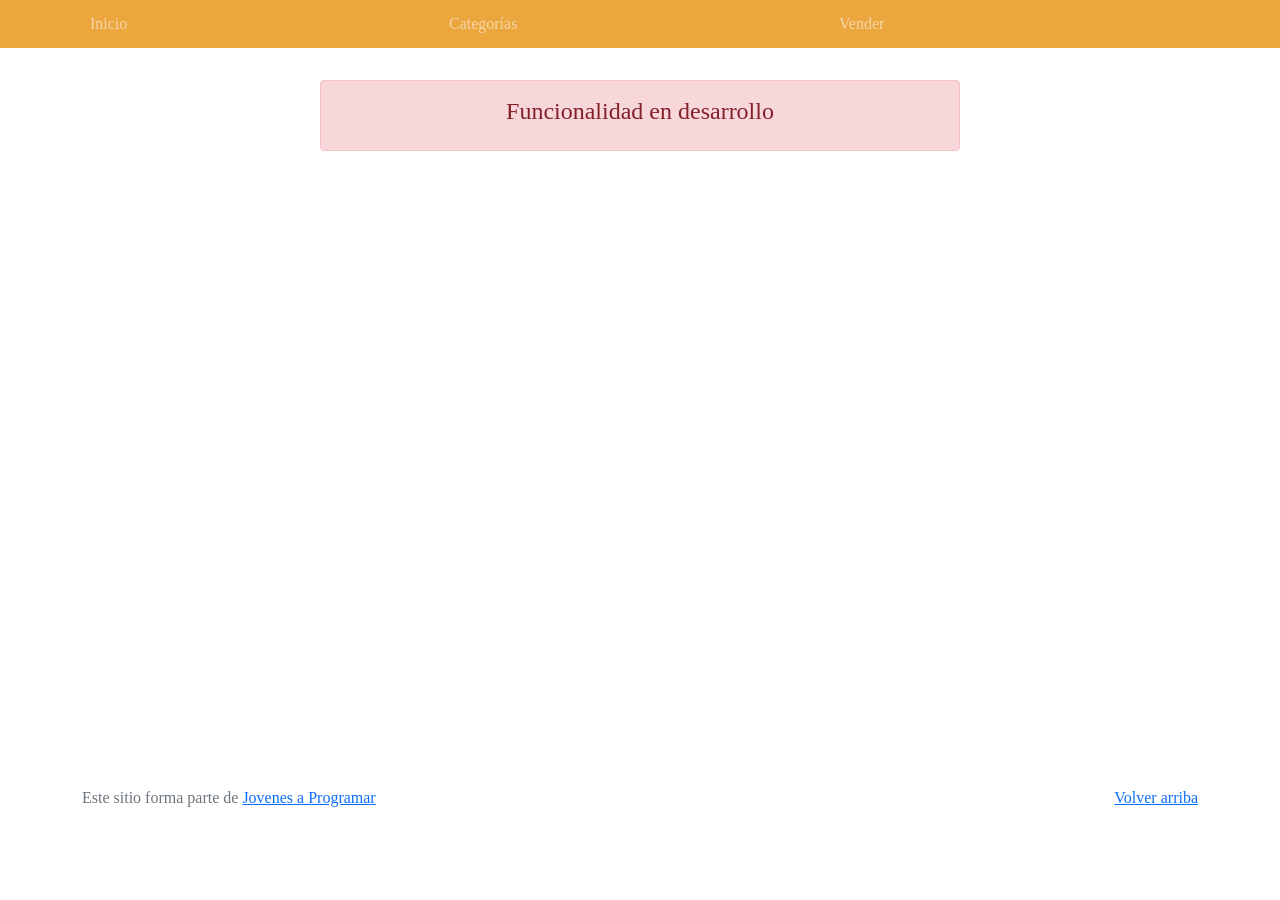
==== cart.html @ c84ddecd "entrega 3" ====
<!DOCTYPE html>
<html lang="es">

<head>
  <meta http-equiv="Content-Type" content="text/html; charset=UTF-8">
  <meta name="viewport" content="width=device-width, initial-scale=1, shrink-to-fit=no">
  <title>eMercado - Todo lo que busques está aquí</title>
  <link href="https://fonts.googleapis.com/css?family=Raleway:300,300i,400,400i,700,700i,900,900i" rel="stylesheet">
  <link href="css/bootstrap.min.css" rel="stylesheet">
  <link href="css/font-awesome.min.css" rel="stylesheet">
  <link href="css/styles.css" rel="stylesheet">
  <link rel="icon" href="img/icons.ico">
</head>

<body>
  <nav class="navbar navbar-expand-lg navbar-dark p-1" id="navbar">
    <div class="container">
      <button class="navbar-toggler" type="button" data-bs-toggle="collapse" data-bs-target="#navbarNav"
        aria-controls="navbarNav" aria-expanded="false" aria-label="Toggle navigation">
        <span class="navbar-toggler-icon"></span>
      </button>
      <div class="collapse navbar-collapse" id="navbarNav">
        <ul class="navbar-nav w-100 justify-content-between">
          <li class="nav-item">
            <a class="nav-link" href="index.html">Inicio</a>
          </li>
          <li class="nav-item">
            <a class="nav-link" href="categories.html">Categorías</a>
          </li>
          <li class="nav-item">
            <a class="nav-link" href="sell.html">Vender</a>
          </li>
          <li class="nav-item">
          </li>
        </ul>
      </div>
    </div>
  </nav>
  <main>
    <div class="container">
      <div class="alert alert-danger text-center" role="alert">
        <h4 class="alert-heading">Funcionalidad en desarrollo</h4>
      </div>
    </div>
  </main>
  <footer class="text-muted">
    <div class="container">
      <p class="float-end">
        <a href="#">Volver arriba</a>
      </p>
      <p>Este sitio forma parte de <a href="https://jovenesaprogramar.edu.uy/" target="_blank">Jovenes a Programar</a></p>
    </div>
  </footer>
  <div id="spinner-wrapper">
    <div class="lds-ring">
      <div></div>
      <div></div>
      <div></div>
      <div></div>
    </div>
  </div>
  <script src="js/bootstrap.bundle.min.js"></script>
  <script src="js/init.js"></script>
  <script src="js/cart.js"></script>
</body>

</html>
---- css/styles.css ----
.jumbotron,
.card-body,
.container,
.site-header {
  font-family: 'Verdana', serif !important;
}

#index{
  background-image: url(/img/background-login.png);
}

.jumbotron .display-4 {
  font-weight: bold;
}

nav a {
  text-decoration: none;
}

.bd-placeholder-img {
  font-size: 1.125rem;
  text-anchor: middle;
  -webkit-user-select: none;
  -moz-user-select: none;
  -ms-user-select: none;
  user-select: none;
}

@media (min-width: 768px) {
  .bd-placeholder-img-lg {
    font-size: 3.5rem;
  }
}
/*
.jumbotron {
  height: 50vh;
  padding: 5em inherit;
  margin-bottom: 0;
  background-color: #53C0FB;
  background: url('../img/cover_back.png');
  background-size: cover;
  background-position: center;
  background-repeat: no-repeat;
  color: black;
  font-weight: bold;
}
*/
@media (min-width: 768px) {
  .jumbotron {
    padding-top: 6rem;
    padding-bottom: 6rem;
  }
}

.jumbotron p:last-child {
  margin-bottom: 0;
}

.jumbotron-heading {
  font-weight: 300;
}

.jumbotron .container {
  max-width: 40rem;
  background-color: rgba(255, 255, 255, 0.5);
  border-radius: 10px;
  text-shadow: 1px 1px 2px grey;
}

.jumbotron .lead {
  font-size: 38px;
}

footer {
  padding-top: 3rem;
  padding-bottom: 3rem;
}

footer p {
  margin-bottom: .25rem;
}

.site-header a {
  color: white;
  transition: ease-in-out color .15s;
}

.site-header .dropdown-menu a {
  color: black;
}

.dropzone {
  border: 2px dashed #0087F7;
  border-radius: 5px;
  background: white;
}

.img-fit {
  max-height: 100%;
}

.alert {
  position: fixed;
  top: 80px;
  width: 50%;
  left: 50%;
  transform: translate(-50%, 0);
}

.lds-ring {
  display: inline-block;
  position: relative;
  width: 64px;
  height: 64px;
  top: 50%;
  left: 50%;
}

.cursor-active {
  cursor: pointer;
}

.left {
  float: left;
  padding: 4px;
  background-color: rgba(255, 255, 255, 0.5);
}

.lds-ring div {
  box-sizing: border-box;
  display: block;
  position: absolute;
  width: 51px;
  height: 51px;
  margin: 6px;
  border: 6px solid #fff;
  border-radius: 50%;
  animation: lds-ring 1.2s cubic-bezier(0.5, 0, 0.5, 1) infinite;
  border-color: #fff transparent transparent transparent;
}

.lds-ring div:nth-child(1) {
  animation-delay: -0.45s;
}

.lds-ring div:nth-child(2) {
  animation-delay: -0.3s;
}

.lds-ring div:nth-child(3) {
  animation-delay: -0.15s;
}

@keyframes lds-ring {
  0% {
    transform: rotate(0deg);
  }

  100% {
    transform: rotate(360deg);
  }
}

.signin {
  width: 100%;
  max-width: 330px;
  padding: 15px;
  margin: auto;
}

#spinner-wrapper {
  position: fixed;
  background-color: rgba(0, 0, 0, 0.5);
  width: 100%;
  height: 100%;
  top: 0;
  left: 0;
  z-index: 1021;
  display: none;
}

main {
  min-height: calc(100vh - 210px);
}

a.custom-card,
a.custom-card:hover {
  color: inherit;
  text-decoration: inherit;
}

.checked {
  color: orange;
}

.titulo {
  font-size: 2rem;
  padding: 2vw 2vw 0 2vw;
  text-align: center;
}

.subtitulo {
  font-size: 1.2rem;
  padding: 0 2vw 2vw 2vw;
  text-align: center;
}

.form-signin {
  width: 100%;
  max-width: 500px;
  padding: 15px;
  margin: 0 auto;
}

.cover-img1 {
  width: 100%;
  padding: 20px;
}

.cover-img2 {
  width: 100%;
}

.cover-img3{
  width: 30%;
  margin-top: 7vw;
  margin-bottom: 5vw;
}


.col1 {
  display: flex;
  align-items: center;
}

.col2 {
  background-color: #fdf4e7;
  border-radius: 25px;
  margin: 25px;
}

.login-container {
height: 75vh;
}

#boton-iniciar-sesion {
  color: #fdf4e7;
  background-color: #e6900e;
  border: none;
  border-radius: 100px;
  padding: 10px;
  margin: 10px;
  width: 250px;
}

.input-container {
  position: relative;
  display: inline-block;
}

.login-input {
  width: 200px;
  height: 40px;
  border: none;
  border-radius: 20px;
  font-size: 16px;
  width: 250px;
  padding: 10px 10px 10px 40px;
  margin: 10px;
}

.circulo {
  position: absolute;
  top: 50%;
  left: 15px;
  transform: translateY(-50%);
  width: 30px;
  height: 30px;
  background-color: #e6900e;
  border-radius: 50%;
  display: flex;
  justify-content: center;
  align-items: center;
}

.login-icon {
  width: 50%;
}
#navbar{
  background-color: #eba63e;
}
.nav-link {
  color: #fdf4e7;
}

.nav-link:hover{
  color: black;
}

#bton {
  background-color: #eba63e;
  color: #fdf4e7;
}

#bton:hover {
  color: black;
}

.heartbtn{
  color: white;
  opacity: 50%;
  position: absolute;
  margin-left: 51.1%;
  margin-top: 1%;
  margin-bottom: 80%;
  font-size: 150%;
  background-color: transparent;
  border: none;
}

.heartbtn:hover{
  color: #fff;
  opacity: 100%;
}

.heartbtnok{
  color: red;
  opacity: 100%;
  position: absolute;
  margin-left: 51.1%;
  font-size: 150%; 
}

.zoom:active{
  width: 100%;
}



.comentado{
  display: flex;
}

hr{
  color: rgb(99, 30, 5);
}

/* Animacion de circulo de fondo */

.circle1 {
  width: 80vw;
  height: 80vw;
  background-color: orange;
  border-radius: 50%;
  opacity: 0;
  position: absolute;
  animation-name: aparicion1;
  animation-duration: 1s;
  animation-delay: 2s;
  animation-fill-mode: forwards;
  z-index: -1;
  right: -20%;
  top: -20%;
}

.circle2 {
  width: 80vw;
  height: 80vw;
  background-color: orange;
  border-radius: 50%;
  opacity: 0;
  position: absolute;
  animation-name: aparicion2;
  animation-duration: 1s;
  animation-delay: 2s;
  animation-fill-mode: forwards;
  z-index: -1;
  right: -20%;
  top: -20%;
}

.circle3 {
  width: 80vw;
  height: 80vw;
  background-color: orange;
  border-radius: 50%;
  opacity: 0;
  position: absolute;
  animation-name: aparicion3;
  animation-duration: 1s;
  animation-delay: 2s;
  animation-fill-mode: forwards;
  z-index: -1;
  right: -20%;
  top: -20%;
}

.circle-container {
  width: 100vw;
}

@keyframes aparicion1 {
  0% {
      opacity: 0;
      transform: scale(0.5);
  }
  100% {
      opacity: 30%;
      transform: scale(1);
  }
}

@keyframes aparicion2 {
  0% {
      opacity: 0;
      transform: scale(0.5);
  }
  100% {
      opacity: 20%;
      transform: scale(1.5);
  }
}

@keyframes aparicion3 {
  0% {
      opacity: 0;
      transform: scale(0.5);
  }
  100% {
      opacity: 10%;
      transform: scale(2);
  }
}
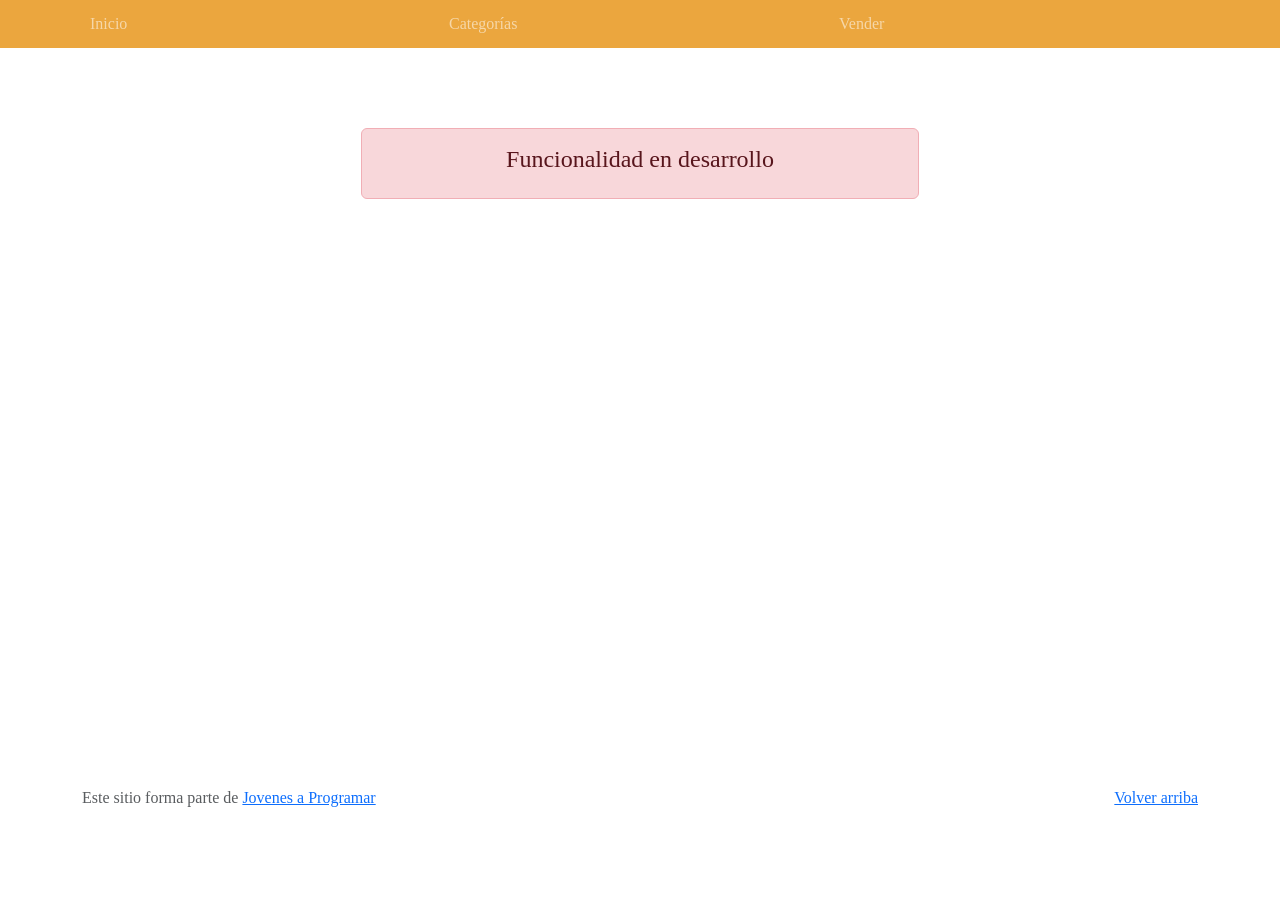
==== commit 20a9f748: "entrega 4" ====
--- a/cart.html
+++ b/cart.html
@@ -1,15 +1,16 @@
 <!DOCTYPE html>
-<html lang="es">
+<html lang="es" data-bs-theme="light">
 
 <head>
   <meta http-equiv="Content-Type" content="text/html; charset=UTF-8">
   <meta name="viewport" content="width=device-width, initial-scale=1, shrink-to-fit=no">
   <title>eMercado - Todo lo que busques está aquí</title>
   <link href="https://fonts.googleapis.com/css?family=Raleway:300,300i,400,400i,700,700i,900,900i" rel="stylesheet">
-  <link href="css/bootstrap.min.css" rel="stylesheet">
   <link href="css/font-awesome.min.css" rel="stylesheet">
   <link href="css/styles.css" rel="stylesheet">
   <link rel="icon" href="img/icons.ico">
+  <link rel="stylesheet" href="https://cdn.jsdelivr.net/npm/bootstrap-icons@1.11.1/font/bootstrap-icons.css">
+  <link href="https://cdn.jsdelivr.net/npm/bootstrap@5.3.2/dist/css/bootstrap.min.css" rel="stylesheet" integrity="sha384-T3c6CoIi6uLrA9TneNEoa7RxnatzjcDSCmG1MXxSR1GAsXEV/Dwwykc2MPK8M2HN" crossorigin="anonymous">
 </head>
 
 <body>
@@ -30,7 +31,8 @@
           <li class="nav-item">
             <a class="nav-link" href="sell.html">Vender</a>
           </li>
-          <li class="nav-item">
+          <li class="nav-item navbarUser">
+            
           </li>
         </ul>
       </div>
--- a/css/styles.css
+++ b/css/styles.css
@@ -307,32 +307,30 @@
 }
 
 .heartbtn{
-  color: white;
-  opacity: 50%;
-  position: absolute;
-  margin-left: 51.1%;
-  margin-top: 1%;
-  margin-bottom: 80%;
+  color: rgb(255, 255, 255);
+  opacity: 80%;
   font-size: 150%;
   background-color: transparent;
   border: none;
 }
 
 .heartbtn:hover{
-  color: #fff;
+  color: #e4e4e4;
   opacity: 100%;
 }
 
 .heartbtnok{
   color: red;
   opacity: 100%;
-  position: absolute;
-  margin-left: 51.1%;
   font-size: 150%; 
 }
 
 .zoom:active{
   width: 100%;
+}
+
+#heart {
+  text-shadow: 0 0 3px #000;
 }
 
 
@@ -344,6 +342,13 @@
 hr{
   color: rgb(99, 30, 5);
 }
+
+#profile-menu{
+ color: white;
+ border: none;
+}
+
+
 
 /* Animacion de circulo de fondo */
 
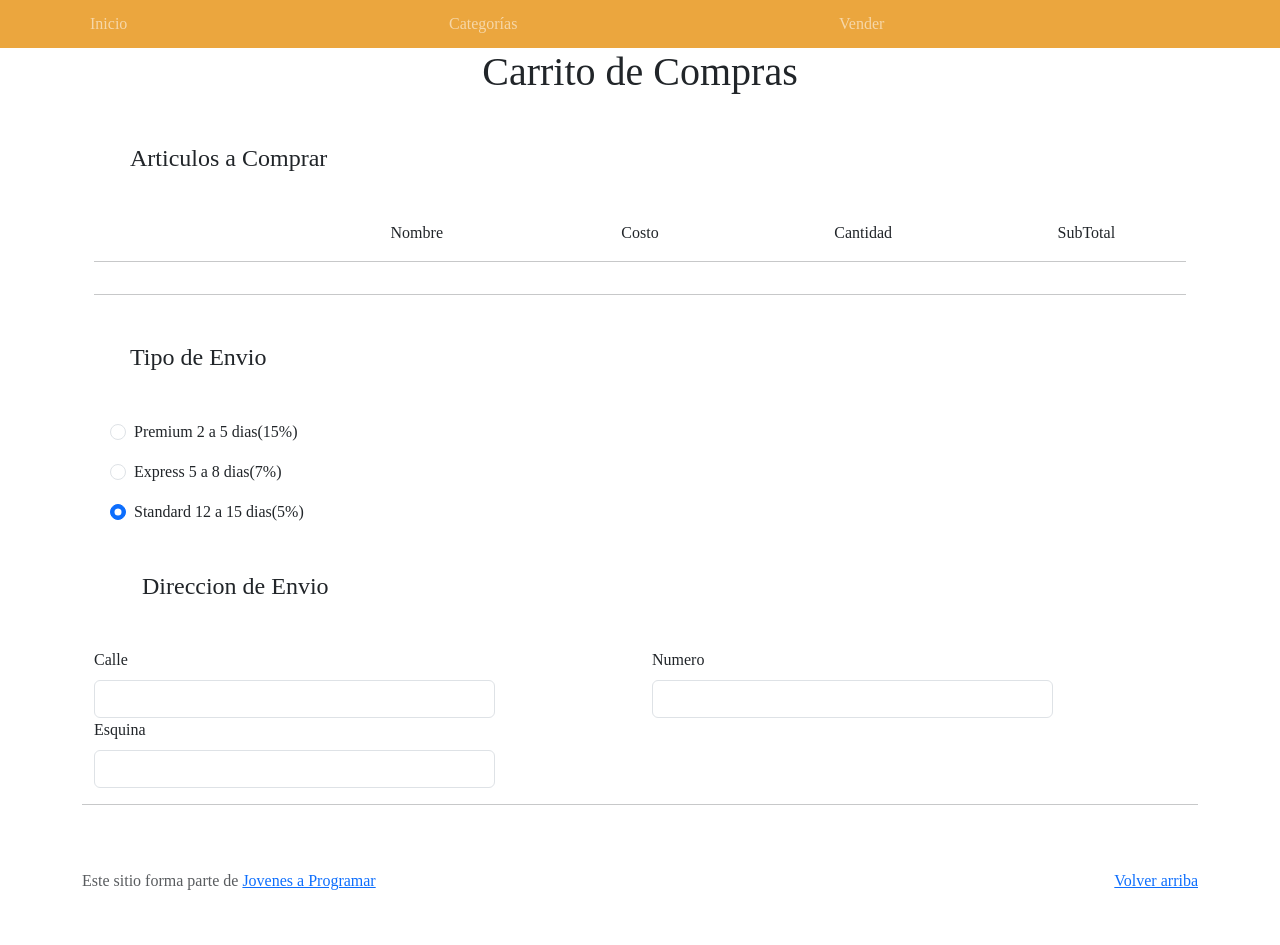
==== commit 6d20c553: "entrega 5" ====
--- a/cart.html
+++ b/cart.html
@@ -39,11 +39,73 @@
     </div>
   </nav>
   <main>
-    <div class="container">
-      <div class="alert alert-danger text-center" role="alert">
-        <h4 class="alert-heading">Funcionalidad en desarrollo</h4>
+
+   <div class="container">
+
+    <h1 class="text-center fw-light">Carrito de Compras</h1>
+    <h4 class="m-5">Articulos a Comprar</h4>
+   
+    <div class="container text-lg-center">
+      <div class="row row-cols-md-5">
+        <div class="col"></div>
+        <div class="col">Nombre</div>
+        <div class="col d-none d-md-block d-lg-block">Costo</div>
+        <div class="col">Cantidad</div>
+  
+        <div class="col">SubTotal</div>
+     </div>
+     
+        <hr> 
+        <div class="row" id="cartProduct">
+
+        </div> 
+      <hr>
+    </div>
+   <h4 class="m-5">Tipo de Envio</h4>
+    <form class="container">
+       
+      <div class="form-check m-lg-3">
+        <input class="form-check-input" type="radio" name="flexRadioDefault" id="flexRadioDefault1">
+        <label class="form-check-label" for="flexRadioDefault1">
+          Premium 2 a 5 dias(15%)
+        </label>
       </div>
-    </div>
+      <div class="form-check m-lg-3">
+        <input class="form-check-input" type="radio" name="flexRadioDefault" id="flexRadioDefault2" checked>
+        <label class="form-check-label" for="flexRadioDefault2">
+          Express 5 a 8 dias(7%)
+        </label>
+      </div>
+      <div class="form-check m-lg-3">
+        <input class="form-check-input" type="radio" name="flexRadioDefault" id="flexRadioDefault3" checked>
+        <label class="form-check-label" for="flexRadioDefault2">
+          Standard 12 a 15 dias(5%)
+        </label>
+      </div>
+      <h4 class="m-5">Direccion de Envio</h4>
+       <div class="row">
+        <div class="col">
+          <label for="exampleInputEmail1" class="form-label">Calle</label>
+          <input type="email" class="form-control w-75" id="exampleInputEmail1" aria-describedby="emailHelp">
+        </div>
+        <div class="col ">
+          <label for="exampleInputEmail1" class="form-label">Numero</label>
+          <input type="email" class="form-control w-75" id="exampleInputEmail2" aria-describedby="emailHelp">
+        </div>
+       </div>
+       <div class="row">
+        <div class="col">
+          <label for="exampleInputEmail1" class="form-label">Esquina</label>
+          <input type="email" class="form-control w-75" id="exampleInputEmail3" aria-describedby="emailHelp">
+        </div>
+        <div class="col">
+        </div>
+       </div>
+    </form>
+    <hr>
+   </div>
+
+   
   </main>
   <footer class="text-muted">
     <div class="container">
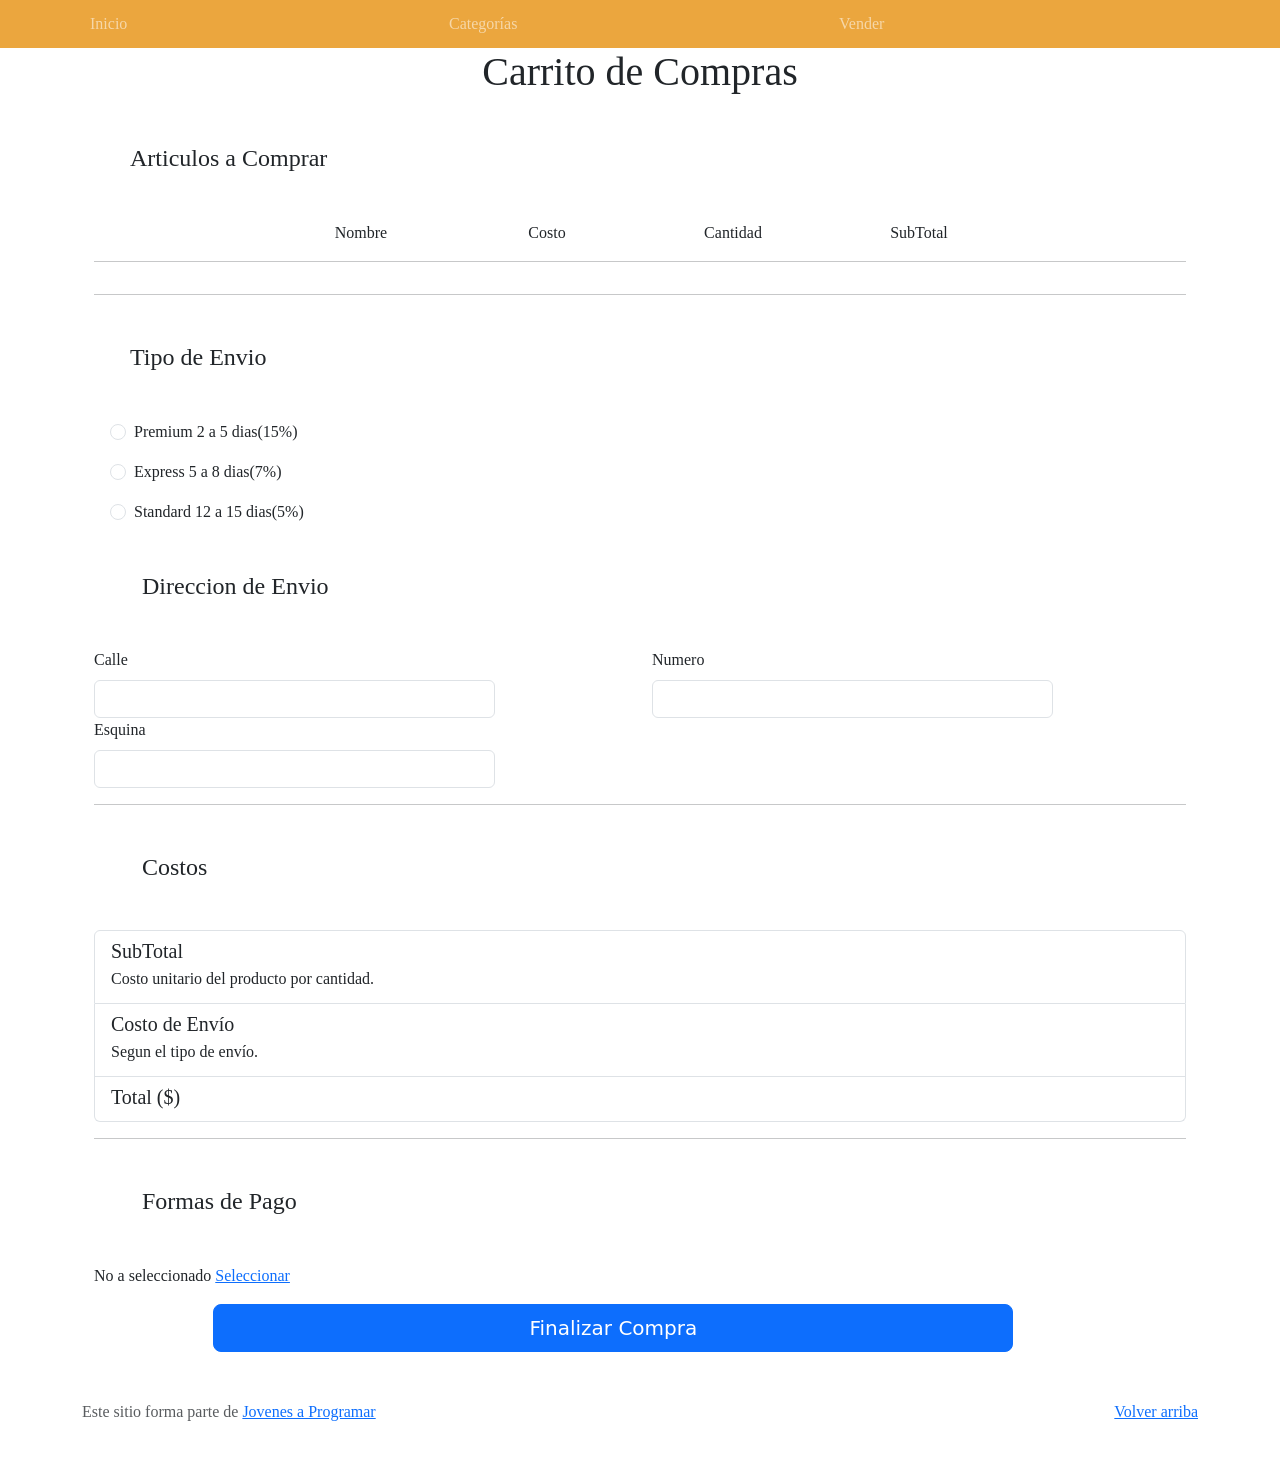
==== commit 011e7af3: "entrega 6" ====
--- a/cart.html
+++ b/cart.html
@@ -10,7 +10,8 @@
   <link href="css/styles.css" rel="stylesheet">
   <link rel="icon" href="img/icons.ico">
   <link rel="stylesheet" href="https://cdn.jsdelivr.net/npm/bootstrap-icons@1.11.1/font/bootstrap-icons.css">
-  <link href="https://cdn.jsdelivr.net/npm/bootstrap@5.3.2/dist/css/bootstrap.min.css" rel="stylesheet" integrity="sha384-T3c6CoIi6uLrA9TneNEoa7RxnatzjcDSCmG1MXxSR1GAsXEV/Dwwykc2MPK8M2HN" crossorigin="anonymous">
+  <link href="https://cdn.jsdelivr.net/npm/bootstrap@5.3.2/dist/css/bootstrap.min.css" rel="stylesheet"
+    integrity="sha384-T3c6CoIi6uLrA9TneNEoa7RxnatzjcDSCmG1MXxSR1GAsXEV/Dwwykc2MPK8M2HN" crossorigin="anonymous">
 </head>
 
 <body>
@@ -32,87 +33,180 @@
             <a class="nav-link" href="sell.html">Vender</a>
           </li>
           <li class="nav-item navbarUser">
-            
           </li>
         </ul>
       </div>
     </div>
   </nav>
   <main>
-
-   <div class="container">
-
-    <h1 class="text-center fw-light">Carrito de Compras</h1>
-    <h4 class="m-5">Articulos a Comprar</h4>
-   
-    <div class="container text-lg-center">
-      <div class="row row-cols-md-5">
-        <div class="col"></div>
-        <div class="col">Nombre</div>
-        <div class="col d-none d-md-block d-lg-block">Costo</div>
-        <div class="col">Cantidad</div>
-  
-        <div class="col">SubTotal</div>
-     </div>
+    <div class="container">
+      <h1 class="text-center fw-light">Carrito de Compras</h1>
+      <h4 class="m-5">Articulos a Comprar</h4>
+      <div class="container text-lg-center">
+        <div class="row row-cols-md-6">
+          <div class="col"></div>
+          <div class="col">Nombre</div>
+          <div class="col d-none d-md-block d-lg-block">Costo</div>
+          <div class="col">Cantidad</div>
+          <div class="col">SubTotal</div>
+          <div class="col"></div>
+        </div>
+        <hr>
+        <div class="row" id="cartProduct">
+        </div>
+        <hr>
+      </div>
+      <h4 class="m-5">Tipo de Envio</h4>
+      <form action="#"class="container needs-validation"
+      novalidate id="form">
+      <span class="text-danger" id="noSend"></span>
+        <div class="form-check m-lg-3">
+          
+          <input class="form-check-input" type="radio" name="flexRadioDefault" id="flexRadioDefault1" value="0.15">
+          <label class="form-check-label" for="flexRadioDefault1">
+            Premium 2 a 5 dias(15%)
+          </label>
+        </div>
+        <div class="form-check m-lg-3">
+          <input class="form-check-input" type="radio" name="flexRadioDefault" id="flexRadioDefault2" value="0.07">
+          <label class="form-check-label" for="flexRadioDefault2">
+            Express 5 a 8 dias(7%)
+          </label>
+        </div>
+        <div class="form-check m-lg-3">
+          <input class="form-check-input" type="radio" name="flexRadioDefault" id="flexRadioDefault3" value="0.05">
+          <label class="form-check-label" for="flexRadioDefault2">
+            Standard 12 a 15 dias(5%)
+          </label>
+        </div>
+        <h4 class="m-5">Direccion de Envio</h4>
+        <div class="row">
+          <div class="col">
+            <label for="exampleInputEmail1" class="form-label">Calle</label>
+            <input type="text" class="form-control w-75" id="exampleInputEmail1" aria-describedby="emailHelp" required>
+            <div class="invalid-feedback">Ingrese una calle.</div>
+          </div>
+          <div class="col ">
+            <label for="exampleInputEmail2" class="form-label">Numero</label>
+            <input type="text" class="form-control w-75" id="exampleInputEmail2" aria-describedby="emailHelp" required>
+            <div class="invalid-feedback">Ingrese un numero.</div>
+          </div>
+        </div>
+        <div class="row">
+          <div class="col">
+            <label for="exampleInputEmail3" class="form-label">Esquina</label>
+            <input type="text" class="form-control w-75" id="exampleInputEmail3" aria-describedby="emailHelp" required>
+            <div class="invalid-feedback">ingrese una esquina.</div>
+          </div>
+          <div class="col">
+          </div>
+        </div>
+         <hr>
+      <h4 class="m-5">Costos</h4> 
+      <div class="list-group">
+        <a href="#" class="list-group-item list-group-item-action flex-column align-items-start">
+          <div class="d-flex w-100 justify-content-between">
+            <h5 class="mb-1">SubTotal</h5>
+            <p class="text-muted" id="subTotal"></p>
+          </div>
+          <p class="mb-1">Costo unitario del producto por cantidad.</p>
+        </a>
+        <a href="#" class="list-group-item list-group-item-action flex-column align-items-start">
+          <div class="d-flex w-100 justify-content-between">
+            <h5 class="mb-1">Costo de Envío</h5>
+            <p class="text-muted" id="costSend"></p>
+          </div>
+          <p class="mb-1">Segun el tipo de envío.</p>
+        </a>
+        <a href="#" class="list-group-item list-group-item-action flex-column align-items-start">
+          <div class="d-flex w-100 justify-content-between">
+            <h5 class="mb-1">Total ($)</h5>
+            <p class="text-muted" id="totalTotal"></p>
+          </div>
+        </a>
+      </div>
+      <hr>
+      <h4 class="m-5">Formas de Pago</h4>
+      <!-- Button trigger modal -->
+      <p><span id = "pago">No a seleccionado </span><a href="#" data-bs-toggle="modal" data-bs-target="#staticBackdrop">Seleccionar</a></p>
+      <span id="alertPago" class="text-danger"></span>
+    </div>
+    </div>
+    </div>
+    </div>
+    <div class="d-grid gap-1 align-items-center col-10 offset-2">
+      <button class="btn w-75 btn-lg btn-primary" type="submit" id="btnTotal">Finalizar Compra</button>
+    </div>
+    </div>
+
+    </div>
+      </form>
      
-        <hr> 
-        <div class="row" id="cartProduct">
-
-        </div> 
-      <hr>
-    </div>
-   <h4 class="m-5">Tipo de Envio</h4>
-    <form class="container">
-       
-      <div class="form-check m-lg-3">
-        <input class="form-check-input" type="radio" name="flexRadioDefault" id="flexRadioDefault1">
-        <label class="form-check-label" for="flexRadioDefault1">
-          Premium 2 a 5 dias(15%)
-        </label>
-      </div>
-      <div class="form-check m-lg-3">
-        <input class="form-check-input" type="radio" name="flexRadioDefault" id="flexRadioDefault2" checked>
-        <label class="form-check-label" for="flexRadioDefault2">
-          Express 5 a 8 dias(7%)
-        </label>
-      </div>
-      <div class="form-check m-lg-3">
-        <input class="form-check-input" type="radio" name="flexRadioDefault" id="flexRadioDefault3" checked>
-        <label class="form-check-label" for="flexRadioDefault2">
-          Standard 12 a 15 dias(5%)
-        </label>
-      </div>
-      <h4 class="m-5">Direccion de Envio</h4>
-       <div class="row">
-        <div class="col">
-          <label for="exampleInputEmail1" class="form-label">Calle</label>
-          <input type="email" class="form-control w-75" id="exampleInputEmail1" aria-describedby="emailHelp">
-        </div>
-        <div class="col ">
-          <label for="exampleInputEmail1" class="form-label">Numero</label>
-          <input type="email" class="form-control w-75" id="exampleInputEmail2" aria-describedby="emailHelp">
-        </div>
-       </div>
-       <div class="row">
-        <div class="col">
-          <label for="exampleInputEmail1" class="form-label">Esquina</label>
-          <input type="email" class="form-control w-75" id="exampleInputEmail3" aria-describedby="emailHelp">
-        </div>
-        <div class="col">
-        </div>
-       </div>
-    </form>
-    <hr>
-   </div>
-
-   
+    <!-- Modal -->
+    <div class="modal fade" id="staticBackdrop" data-bs-backdrop="static" data-bs-keyboard="false" tabindex="-1"
+      aria-labelledby="staticBackdropLabel" aria-hidden="true">
+      <div class="modal-dialog">
+        <div class="modal-content">
+          <div class="modal-header">
+            <h5 class="modal-title" id="staticBackdropLabel">Forma de Pago</h5>
+            <button type="button" class="btn-close" data-bs-dismiss="modal" aria-label="Close"></button>
+          </div>
+          <div class="modal-body">
+            <form>
+              <div class="form-check m-lg-3">
+                <input class="form-check-input" type="radio" name="paymentMethod" id="creditCardRadio" required>
+                <label class="form-check-label" for="creditCardRadio">
+                  Tarjeta de crédito <i class="bi bi-credit-card"></i>
+                </label>
+              </div>
+              <hr>
+              <div class="row">
+                <div class="col">
+                  <label for="creditCardNumber" class="form-label">Número de tarjeta</label>
+                  <input type="text" class="form-control w-75" id="creditCardNumber" aria-describedby="emailHelp"
+                    required>
+                </div>
+                <div class="col">
+                  <label for="securityCode" class="form-label">Código de seguridad</label>
+                  <input type="text" class="form-control w-75" id="securityCode" aria-describedby="emailHelp" required>
+                </div>
+              </div>
+              <div class="row">
+                <div class="col">
+                  <label for="expirationDate" class="form-label">Vencimiento (MM/AA)</label>
+                  <input type="text" class="form-control w-75" id="expirationDate" aria-describedby="emailHelp"
+                    required>
+                </div>
+                <div class="col"></div>
+              </div>
+              <div class="form-check m-lg-3">
+                <input class="form-check-input" type="radio" name="paymentMethod" id="bankTransferRadio">
+                <label class="form-check-label" for="bankTransferRadio">
+                  Transferencia bancaria
+                </label>
+              </div>
+              <hr>
+              <div class="row">
+                <div class="col">
+                  <label for="accountNumber" class="form-label">Número de cuenta</label>
+                  <input type="text" class="form-control w-75" id="accountNumber" aria-describedby="emailHelp"
+                    placeholder required>
+                </div>
+                <div class="col"></div>
+              </div>
+              <div class="modal-footer">
+                <button type="button" class="btn btn-primary" data-bs-dismiss="modal">Aceptar</button>
+              </div>
+            </form>
+
   </main>
   <footer class="text-muted">
     <div class="container">
       <p class="float-end">
         <a href="#">Volver arriba</a>
       </p>
-      <p>Este sitio forma parte de <a href="https://jovenesaprogramar.edu.uy/" target="_blank">Jovenes a Programar</a></p>
+      <p>Este sitio forma parte de <a href="https://jovenesaprogramar.edu.uy/" target="_blank">Jovenes a Programar</a>
+      </p>
     </div>
   </footer>
   <div id="spinner-wrapper">
